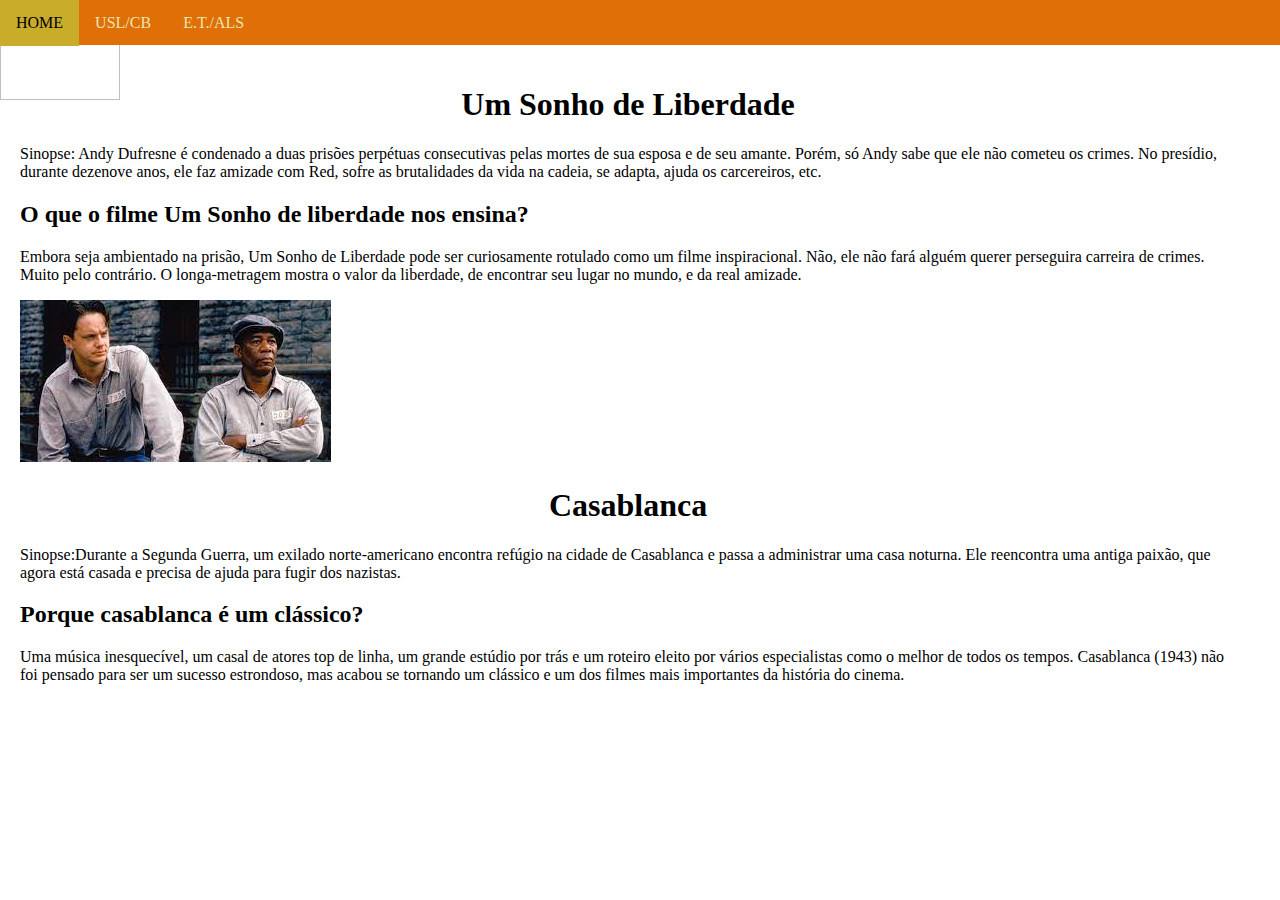
==== pagina01.html @ 53e82e1f "Recuperação" ====
<!DOCTYPE html>
<html lang="pt-br">
<head>
    <meta charset="UTF-8">
    <meta http-equiv="X-UA-Compatible" content="IE=edge">
    <meta name="viewport" content="width=device-width, initial-scale=1.0">
    <title>Document</title>
    <link rel="stylesheet" href="estilo.css">
</head>
<body>
  <div class="logoGastao">
    <img height="100px" width="120px" src="aguia.gif" alt="">
  </div>
  <div class="menuPrincipal">
    <nav>
      <ul>
        <li><a href="index.html">Home</a></li>
        <li><a href="pagina01.html">USL/CB</a></li>
        <li><a href="pagina02.html">E.T./ALS</a></li>
      </ul>
    </nav>
  </div>
  <div class="constudoAnual">
    <div class="conteudo">
      <h1>Um Sonho de Liberdade</h1> 
      <p>Sinopse: Andy Dufresne é condenado a duas prisões perpétuas consecutivas pelas mortes de sua esposa e de seu amante. Porém, só Andy sabe que ele não cometeu os crimes.
         No presídio, durante dezenove anos, ele faz amizade com Red, sofre as brutalidades da vida na cadeia, se adapta, ajuda os carcereiros, etc.</p>
         <h2>O que o filme Um Sonho de liberdade nos ensina?</h2>
         <p>Embora seja ambientado na prisão, Um Sonho de Liberdade pode ser curiosamente rotulado como um filme inspiracional. Não, ele não fará alguém querer perseguira carreira de crimes. Muito pelo contrário.
           O longa-metragem mostra o valor da liberdade, de encontrar seu lugar no mundo, e da real amizade.</p>
           
           <div class="um.png">
            <img id="um" src="um.png" alt="">
           </div>
           <h1>Casablanca</h1>
           <p>Sinopse:Durante a Segunda Guerra, um exilado norte-americano encontra refúgio na cidade de Casablanca e passa a administrar uma casa noturna.
             Ele reencontra uma antiga paixão, que agora está casada e precisa de ajuda para fugir dos nazistas.</p>
             <h2>Porque casablanca é um clássico?</h2>
             <p>Uma música inesquecível, um casal de atores top de linha, um grande estúdio por trás e um roteiro eleito por vários especialistas como o melhor de todos os tempos.
               Casablanca (1943) não foi pensado para ser um sucesso estrondoso, mas acabou se tornando um clássico e um dos filmes mais importantes da história do cinema.</p>
               <div class="CB.PNG">
                <img id="CB" src="CB.PNG" alt="">
               </div>
      
    </DIV>
  </div>
</body>
</html>
---- estilo.css ----
body {
  margin: 0;
  padding: 0;
}
h1 {
  text-align: center;
}
.CB
.als{
   position: relative;
   background: rgb(161, 230, 218);
   width: 50px;
   height: 50px;
   color: #FFFFFF;
   left: 50%;
}
.menuPrincipal {
  position: fixed;
  background: #df6f06;
  width: 100%;
  height: 45px;
  top: 0pt;
  left: 0;
  z-index: 900;
}
nav ul {  
  list-style-type: none;
  margin: 0;
  padding: 0;
  overflow: 0;
}
li {
  float: left;
}
li a {
  display: block;
  color:rgb(231, 231, 176);
  text-align: center;
  padding: 14px 16px;
  text-decoration: none;
  font-family: 'Times New Roman', Times, serif;
  text-transform: uppercase;
}
li a:hover{
  background:#c9ac2a;
  color: black;
} 
.et{
    position: absolute;
    width: 90%;
    height: 120px;
    background: #ade0e2;
    top: 45px;
    left: 0;
    margin: 20px;
    border-color: rgb(235, 240, 235);
    border-width: 20px;
    border-style: solid;
    padding: 20px;
    display: flex;
    justify-content: center;
}
#aguia {
   width: 20%;
}
#rodape {
   position: relative;
   bottom: 0;
   border-radius: 25px;
   width: 50%;
   height: 30px;
   background: #FAA825;
   color:#030303;
   display: flex;
   justify-content: center;
   font-size: 26px;
   font-family: 'Times New Roman', Times, serif;
}
.capaRodape {
  position: relative;
  width: 100%;
  display: flex;
   justify-content: center;
}
.conteudo {
  position: absolute;
  top: 45px;
  width: 95%;
  padding: 20px;
}

.conteudoAnual{
   width: 100%;
}
.um {
  position: absolute;
    width: 200%;
    height: 1750px;
    background: #ade0e2;
    top: 120px;
    left: 0;
    margin: 20px;
    border-color: rgb(235, 240, 235);
    border-width: 35px;
    border-style: solid;
    padding: 35px;
    display: flex;
    justify-content: center;
   
}

.video {
  position: relative;
  display: flex;
  justify-content: center;
}
.CB {
position: relative;
   width: 300%;
   height: 100px;
   display: flex;
   justify-content: center;
}
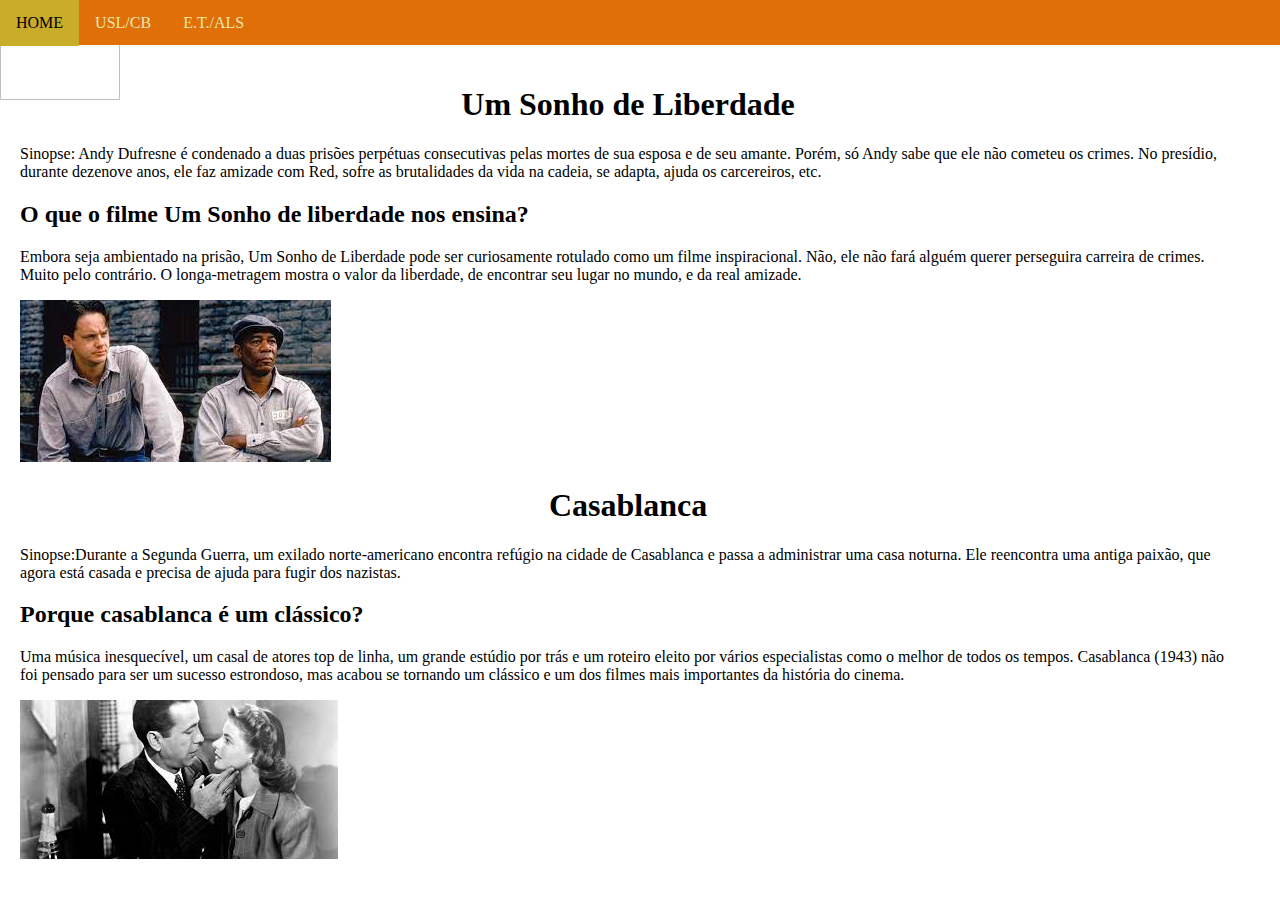
==== commit 6f8b2bcf: "Recuperação 21-09" ====
--- a/pagina01.html
+++ b/pagina01.html
@@ -38,8 +38,8 @@
              <h2>Porque casablanca é um clássico?</h2>
              <p>Uma música inesquecível, um casal de atores top de linha, um grande estúdio por trás e um roteiro eleito por vários especialistas como o melhor de todos os tempos.
                Casablanca (1943) não foi pensado para ser um sucesso estrondoso, mas acabou se tornando um clássico e um dos filmes mais importantes da história do cinema.</p>
-               <div class="CB.PNG">
-                <img id="CB" src="CB.PNG" alt="">
+               <div class="images.jpeg">
+                <img id="images" src="images.jpeg" alt="">
                </div>
       
     </DIV>
--- a/estilo.css
+++ b/estilo.css
@@ -5,7 +5,6 @@
 h1 {
   text-align: center;
 }
-.CB
 .als{
    position: relative;
    background: rgb(161, 230, 218);
@@ -114,7 +113,7 @@
   display: flex;
   justify-content: center;
 }
-.CB {
+.images {
 position: relative;
    width: 300%;
    height: 100px;
